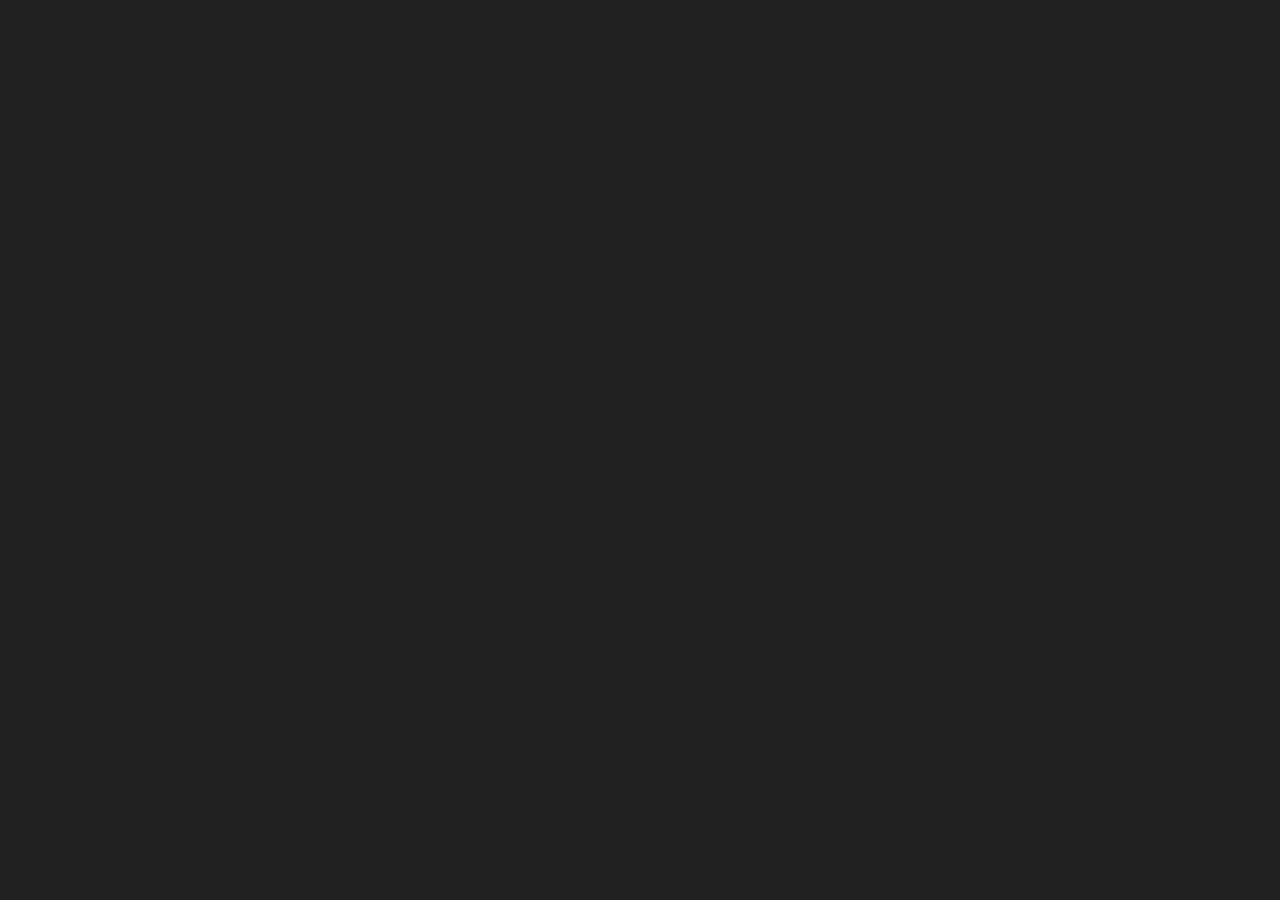
==== 09_Advance_one/ApiRequest.html @ 0ffa18ea "Create ApiRequest.html" ====
<!DOCTYPE html>
<html lang="en">
<head>
    <meta charset="UTF-8">
    <meta name="viewport" content="width=device-width, initial-scale=1.0">
    <title>Document</title>
</head>
<body style="background-color: #212121;">
    <!--Value	State	Description
0	UNSENT	Client has been created. open() not called yet.
1	OPENED	open() has been called.
2	HEADERS_RECEIVED	send() has been called, and headers and status are available.
3	LOADING	Downloading; responseText holds partial data.
4	DONE	The operation is complete.-->
</body>
<script>
    const requestUrl='https://api.github.com/users/hiteshchoudhary'
    const xhr=new XMLHttpRequest() 
    xhr.open('GET',requestUrl)
    xhr.onreadystatechange=function(){
        console.log(xhr.readyState);
        if(xhr.readyState===4){
           // const data=this.responseText
           const data=JSON.parse(this.responseText)
           console.log(typeof(data))
            console.log(data)
            console.log(data.followers);
           // console.log(data.image);
        }
    }
    
    xhr.send()
    
</script>
</html>
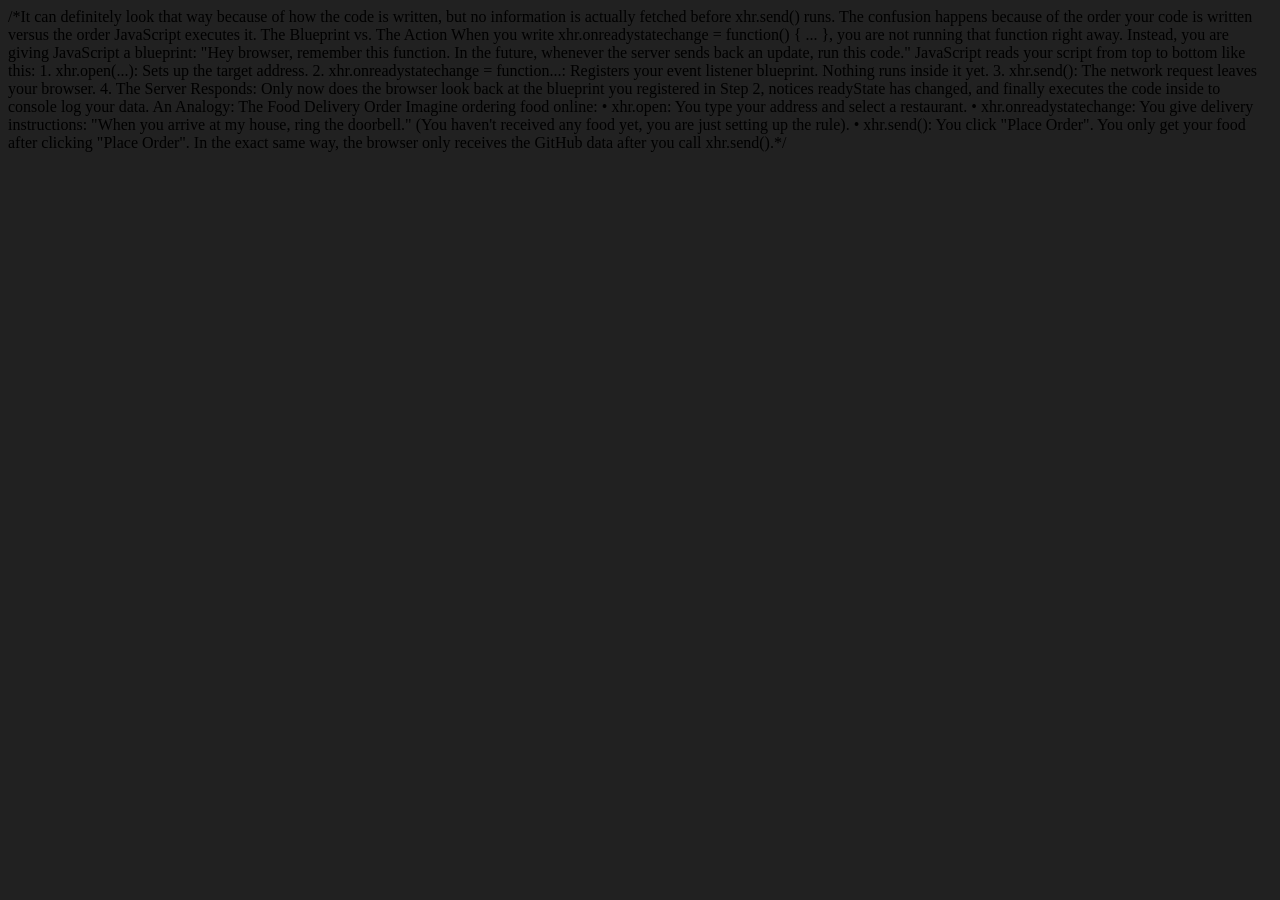
==== commit 94de3e9e: "Update ApiRequest.html Added some info about xhr.send()" ====
--- a/09_Advance_one/ApiRequest.html
+++ b/09_Advance_one/ApiRequest.html
@@ -33,3 +33,22 @@
     
 </script>
 </html>
+/*It can definitely look that way because of how the code is written, but no information is actually fetched before xhr.send() runs.
+The confusion happens because of the order your code is written versus the order JavaScript executes it.
+
+The Blueprint vs. The Action
+
+When you write xhr.onreadystatechange = function() { ... }, you are not running that function right away. Instead, you are giving JavaScript a blueprint: "Hey browser, remember this function. In the future, whenever the server sends back an update, run this code."
+JavaScript reads your script from top to bottom like this:
+1. xhr.open(...): Sets up the target address.
+2. xhr.onreadystatechange = function...: Registers your event listener blueprint. Nothing runs inside it yet.
+3. xhr.send(): The network request leaves your browser.
+4. The Server Responds: Only now does the browser look back at the blueprint you registered in Step 2, notices readyState has changed, and finally executes the code inside to console log your data.
+
+An Analogy: The Food Delivery Order
+
+Imagine ordering food online:
+• xhr.open: You type your address and select a restaurant.
+• xhr.onreadystatechange: You give delivery instructions: "When you arrive at my house, ring the doorbell." (You haven't received any food yet, you are just setting up the rule).
+• xhr.send(): You click "Place Order".
+You only get your food after clicking "Place Order". In the exact same way, the browser only receives the GitHub data after you call xhr.send().*/
